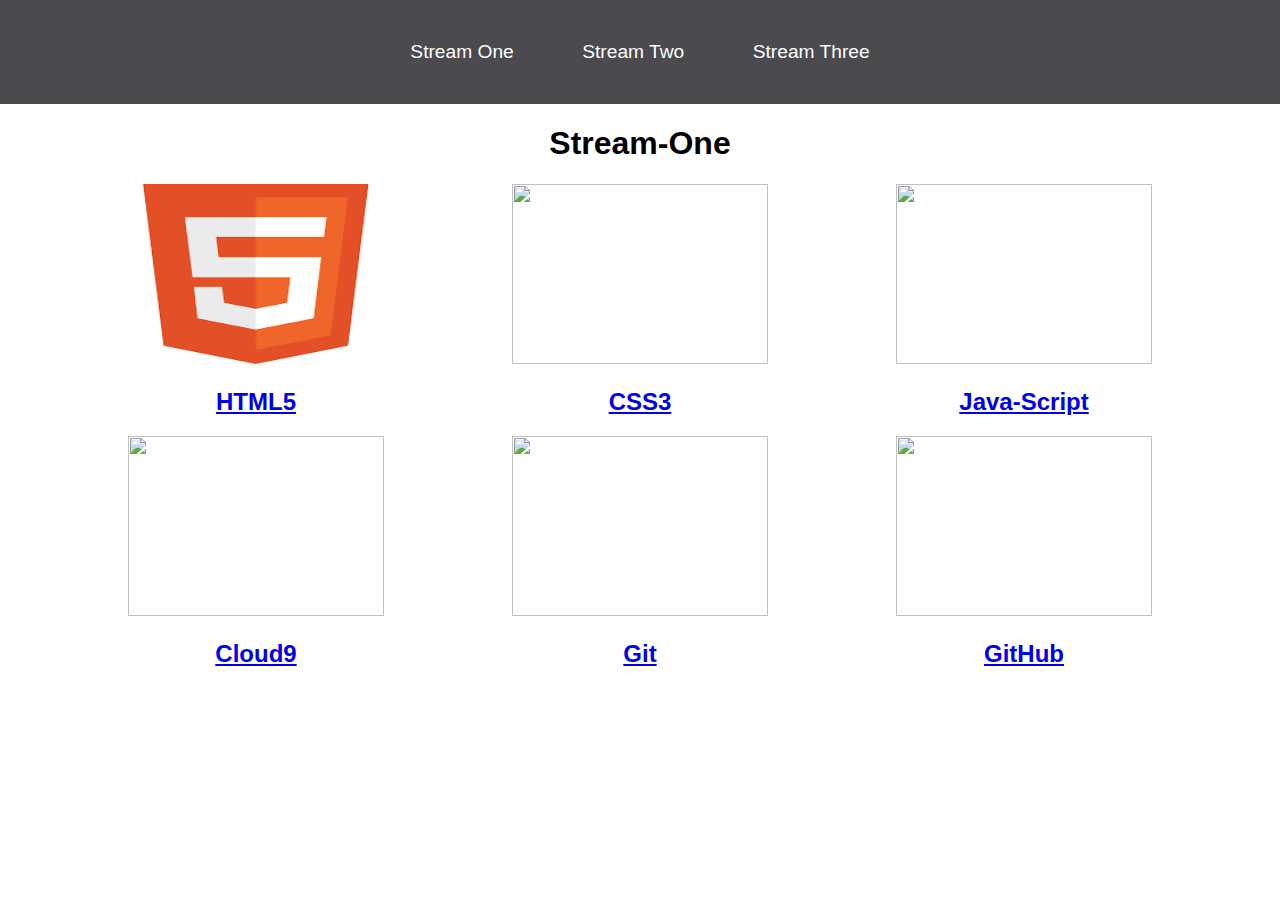
==== index.html @ 49d1dfbe "Rename of the file" ====
<!DOCTYPE html>
<html lang="en">
<head>
    <meta charset="UTF-8">
    <meta name="viewport" content="width=device-width, initial-scale=1.0">
    <title>Hello World</title>
    <link rel="stylesheet" href="css/style.css">
</head>
<body>
    <nav>
        <ul>
            <li><a href="stream-one.html">Stream One</a></li>
            <li><a href="stream-two.html">Stream Two</a></li>
            <li><a href="stream-three.html">Stream Three</a></li>
        </ul>
    </nav>
  <h1>Stream-One</h1> 
  <div class="card">
     <a href="https://en.wikipedia.org/wiki/HTML5" target="_blank">
     <img src="[data-uri]" alt="">
     <h2>HTML5</h2>
     </a>
 </div> 
  <div class="card">
      <a href="https://en.wikipedia.org/wiki/CSS" target="_blank">
          <img src="https://seeklogo.com/images/C/css3-logo-FD8D698B77-seeklogo.com.png" alt="">
          <h2>CSS3</h2>
          </a>
          </div>
          
  <div class="card">
      <a href="https://sv.wikipedia.org/wiki/Javascript" target="_blank">
          <img src="https://1000logos.net/wp-content/uploads/2020/09/JavaScript-Logo.png" alt="">
          <h2>Java-Script</h2>
          </a>
          </div>
  <div class="card">
      <a href="https://en.wikipedia.org/wiki/Cloud9" target="_blank">
          <img src="https://upload.wikimedia.org/wikipedia/commons/thumb/f/f7/Cloud9_logo.svg/1200px-Cloud9_logo.svg.png" alt="">
          <h2>Cloud9</h2>
          </a>
          </div>
   <div class="card">
      <a href="https://en.wikipedia.org/wiki/Git" target="_blank">
          <img src="https://upload.wikimedia.org/wikipedia/commons/thumb/e/e0/Git-logo.svg/1280px-Git-logo.svg.png" alt="">
          <h2>Git</h2>
          </a>
          </div>   
    <div class="card">
      <a href="https://en.wikipedia.org/wiki/GitHub" target="_blank">
          <img src="https://miro.medium.com/max/719/1*WaaXnUvhvrswhBJSw4YTuQ.png" alt="">
          <h2>GitHub</h2>
          </a>
          </div>               
          
</body>
</html>
---- css/style.css ----
body {
    margin: 0;
    padding: 0;
    font-family: 'Oswald', sans-serif;
}
nav ul {
    list-style: none;
    background-color: #4a4a4f;
    text-align: center;
    padding: 0;
    margin: 0;
}
nav li {
font-size: 1.2em;
line-height: 40px;
height: 40px;
display: inline-block;
margin: 2.5%;
}
nav a {
    text-decoration: none;
    color: #fff;
    display: block;
    }
    nav a:hover {
        background-color: #fff;
        color: #4a4a4f;
    }
    .card {
        float: left;
        width: 20%;
        margin-left: 10%;
    }
    .card a {
        text-align: center;
    }
    img {
        width: 100%;
        height: 180px;
    }   
    h1 {
        text-align: center;
    }
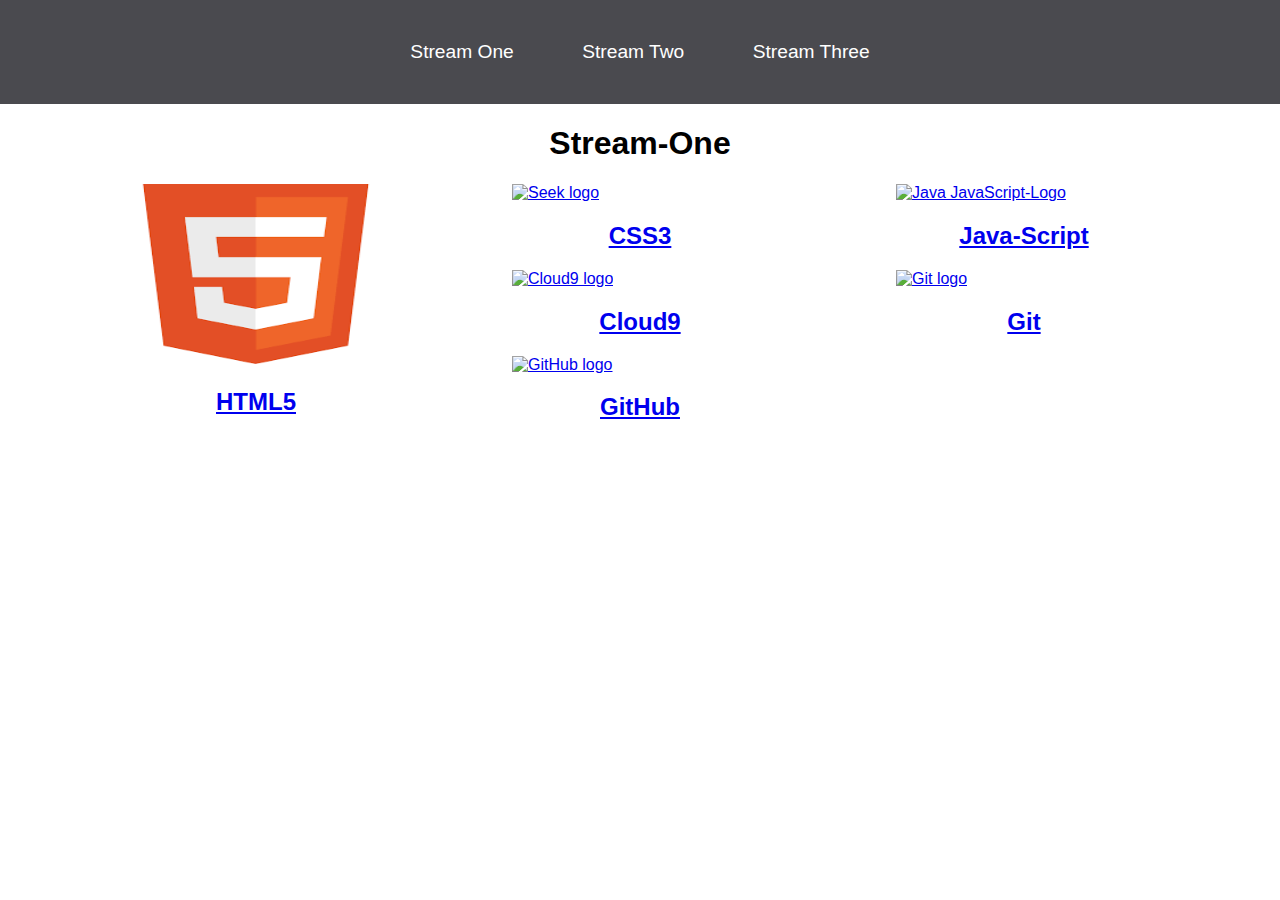
==== commit e8cf748b: "Added 'alt' value to every logo picture link" ====
--- a/index.html
+++ b/index.html
@@ -9,7 +9,7 @@
 <body>
     <nav>
         <ul>
-            <li><a href="stream-one.html">Stream One</a></li>
+            <li><a href="index.html">Stream One</a></li>
             <li><a href="stream-two.html">Stream Two</a></li>
             <li><a href="stream-three.html">Stream Three</a></li>
         </ul>
@@ -17,38 +17,38 @@
   <h1>Stream-One</h1> 
   <div class="card">
      <a href="https://en.wikipedia.org/wiki/HTML5" target="_blank">
-     <img src="[data-uri]" alt="">
+     <img src="[data-uri]" alt="HTML5 logo">
      <h2>HTML5</h2>
      </a>
  </div> 
   <div class="card">
       <a href="https://en.wikipedia.org/wiki/CSS" target="_blank">
-          <img src="https://seeklogo.com/images/C/css3-logo-FD8D698B77-seeklogo.com.png" alt="">
+          <img src="https://seeklogo.com/images/C/css3-logo-FD8D698B77-seeklogo.com.png" alt="Seek logo">
           <h2>CSS3</h2>
           </a>
           </div>
           
   <div class="card">
       <a href="https://sv.wikipedia.org/wiki/Javascript" target="_blank">
-          <img src="https://1000logos.net/wp-content/uploads/2020/09/JavaScript-Logo.png" alt="">
+          <img src="https://1000logos.net/wp-content/uploads/2020/09/JavaScript-Logo.png" alt="Java JavaScript-Logo">
           <h2>Java-Script</h2>
           </a>
           </div>
   <div class="card">
       <a href="https://en.wikipedia.org/wiki/Cloud9" target="_blank">
-          <img src="https://upload.wikimedia.org/wikipedia/commons/thumb/f/f7/Cloud9_logo.svg/1200px-Cloud9_logo.svg.png" alt="">
+          <img src="https://upload.wikimedia.org/wikipedia/commons/thumb/f/f7/Cloud9_logo.svg/1200px-Cloud9_logo.svg.png" alt="Cloud9 logo">
           <h2>Cloud9</h2>
           </a>
           </div>
    <div class="card">
       <a href="https://en.wikipedia.org/wiki/Git" target="_blank">
-          <img src="https://upload.wikimedia.org/wikipedia/commons/thumb/e/e0/Git-logo.svg/1280px-Git-logo.svg.png" alt="">
+          <img src="https://upload.wikimedia.org/wikipedia/commons/thumb/e/e0/Git-logo.svg/1280px-Git-logo.svg.png" alt="Git logo">
           <h2>Git</h2>
           </a>
           </div>   
     <div class="card">
       <a href="https://en.wikipedia.org/wiki/GitHub" target="_blank">
-          <img src="https://miro.medium.com/max/719/1*WaaXnUvhvrswhBJSw4YTuQ.png" alt="">
+          <img src="https://miro.medium.com/max/719/1*WaaXnUvhvrswhBJSw4YTuQ.png" alt="GitHub logo">
           <h2>GitHub</h2>
           </a>
           </div>               
